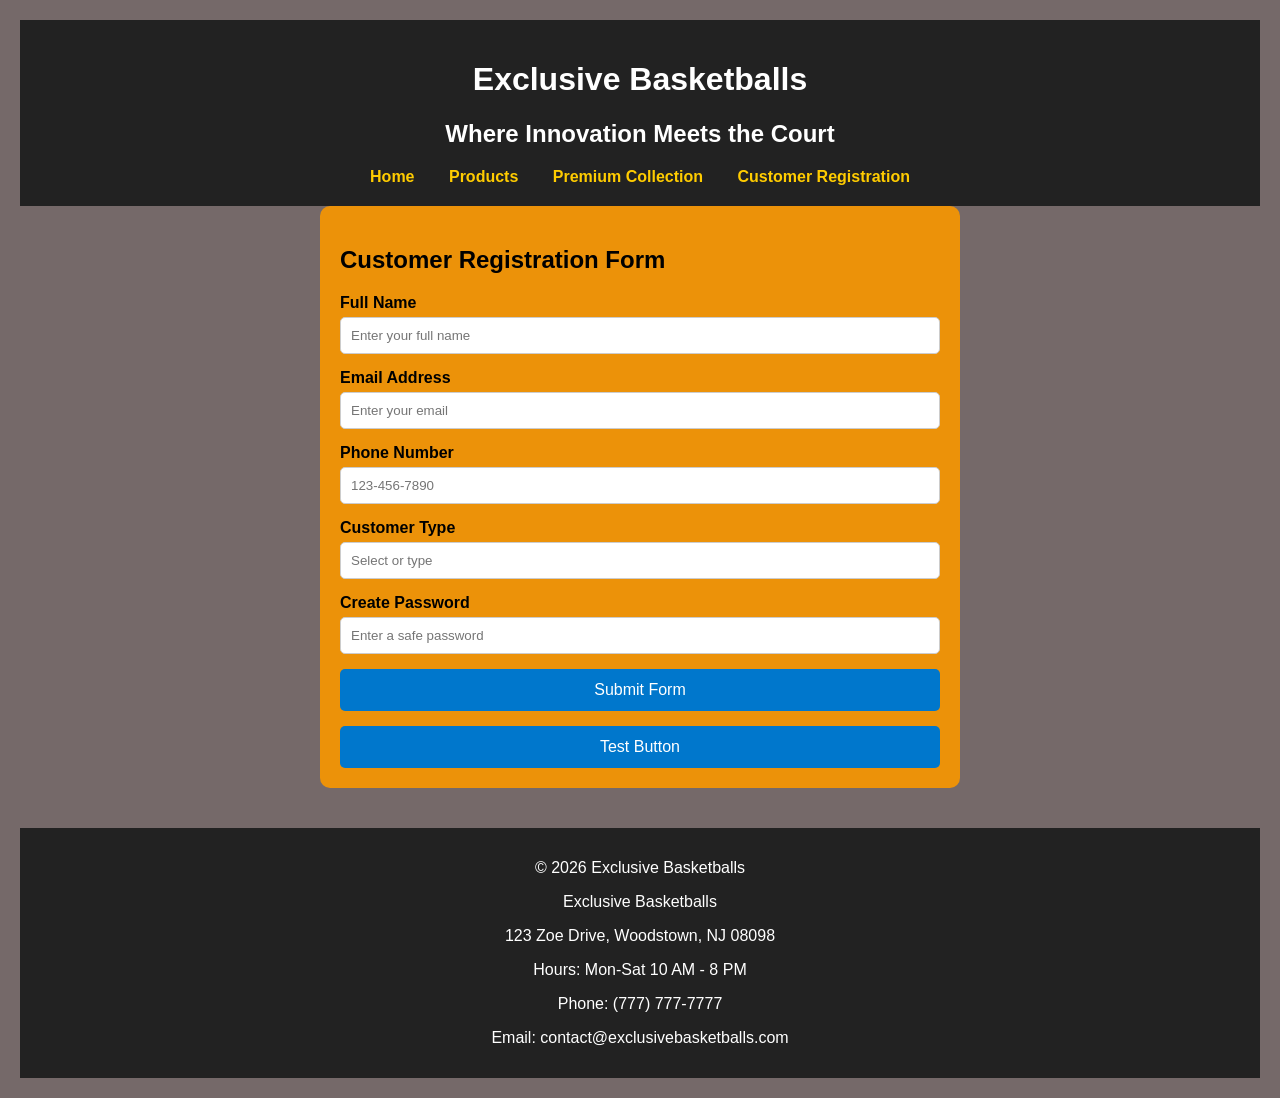
==== customersignup.html @ a595a955 "Add files via upload" ====
<!DOCTYPE html>
<html lang="en">

<head>
    <meta charset="UTF-8">
    <meta name="viewport" content="width=device-width, initial-scale=1.0">

    <title>Customer Registration Form</title>

    <link rel="stylesheet" href="styles.css">

    <style>
        body {
            font-family: Arial, sans-serif;
            margin: 0;
            padding: 20px;
            background: rgba(109, 97, 97, 0.945);
        }

        .form-container {
            max-width: 600px;
            margin: auto;
            background: rgb(236, 146, 9);
            padding: 20px;
            border-radius: 10px;
        }

        label {
            display: block;
            font-weight: bold;
            margin-top: 15px;
        }

        input {
            width: 100%;
            padding: 10px;
            margin-top: 5px;
            border: 1px solid #ccc;
            border-radius: 5px;
            box-sizing: border-box;
        }

        button {
            width: 100%;
            padding: 12px;
            margin-top: 15px;
            background-color: #0077cc;
            color: white;
            border: none;
            border-radius: 5px;
            cursor: pointer;
            font-size: 16px;
        }

        button:hover {
            background-color: #005fa3;
        }

        @media (max-width: 768px) {
            .form-container {
                padding: 15px;
            }

            button {
                font-size: 14px;
            }
        }
    </style>
</head>

<body>

    <header>
        <h1>Exclusive Basketballs</h1>
        <h2>Where Innovation Meets the Court</h2>

        <nav>
            <a href="index.html">Home</a>
            <a href="products.html">Products</a>
            <a href="premium.html">Premium Collection</a>
            <a href="customersignup.html">Customer Registration</a>
        </nav>
    </header>

    <div class="form-container">

        <h2>Customer Registration Form</h2>

        <form>

            <label for="fullname">Full Name</label>
            <input type="text"
                   id="fullname"
                   name="fullname"
                   placeholder="Enter your full name">

            <label for="email">Email Address</label>
            <input type="email"
                   id="email"
                   name="email"
                   placeholder="Enter your email">

            <label for="phone">Phone Number</label>
            <input type="tel"
                   id="phone"
                   name="phone"
                   placeholder="123-456-7890">

            <label for="customerType">Customer Type</label>
            <input list="types"
                   id="customerType"
                   name="customerType"
                   placeholder="Select or type">

            <datalist id="types">
                <option value="New Customer">
                <option value="Returning Customer">
                <option value="VIP">
            </datalist>

            <label for="password">Create Password</label>
            <input type="password"
                   id="password"
                   name="password"
                   placeholder="Enter a safe password">

            <button type="submit">Submit Form</button>

            <button type="button"
                    onclick="alert('Button Works!')">
                Test Button
            </button>

        </form>

    </div>

    <footer>
        <p>&copy; 2026 Exclusive Basketballs</p>
        <p>Exclusive Basketballs</p>
        <p>123 Zoe Drive, Woodstown, NJ 08098</p>
        <p>Hours: Mon-Sat 10 AM - 8 PM</p>
        <p>Phone: (777) 777-7777</p>
        <p>Email: contact@exclusivebasketballs.com</p>
    </footer>

</body>

</html>
---- styles.css ----
body {
    font-family: Arial, sans-serif;
    margin: 0;
    background-color: #ff9900;
}

header {
    background-color: #222;
    color: white;
    padding: 20px;
    text-align: center;
}

nav a {
    color: #ffcc00;
    margin: 0 15px;
    text-decoration: none;
    font-weight: bold;
}

nav a:hover {
    text-decoration: underline;
}

main {
    padding: 20px;
}

.hero-img {
    width: 300px;
    display: block;
    margin: 20px auto;
}

footer {
    background-color: #222;
    color: white;
    text-align: center;
    padding: 15px;
    margin-top: 40px;
}

ul {
    background: rgba(109, 97, 97, 0.945);
    padding: 20px;
    border-radius: 8px;
    list-style-type: square;
}
.flex-container {
    display: flex;
    gap: 20px;
}

.flex-item {
    flex: 1;
    padding: 20px;
    background-color: rgba(109, 97, 97, 0.945);
}
 
@media (max-width: 768px) {

    .flex-container {
        flex-direction: column;
    }

    .form-container {
        width: 90%;
    }

    nav a {
        display: block;
        margin: 10px 0;
    }

    button {
        width: 100%;
    }
}
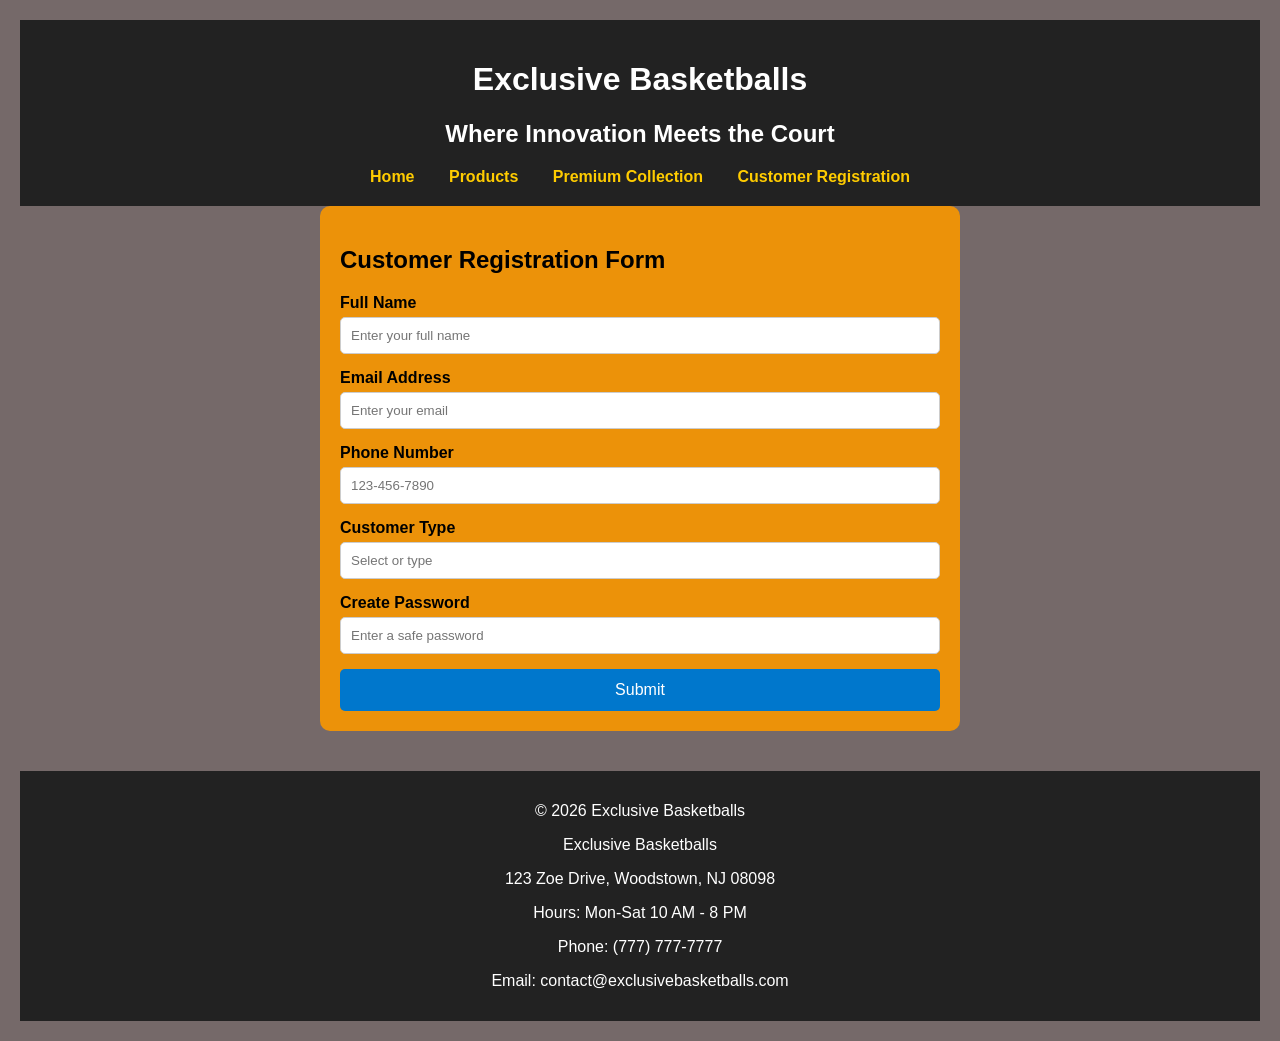
==== commit 95b5c9c0: "Update submit button submit button gives a nice alert" ====
--- a/customersignup.html
+++ b/customersignup.html
@@ -124,12 +124,11 @@
                    name="password"
                    placeholder="Enter a safe password">
 
-            <button type="submit">Submit Form</button>
+            <button type="submit"
+                onclick="alert('SWISH!, Your form has been submitted!');">
+            Submit
+            </button>
 
-            <button type="button"
-                    onclick="alert('Button Works!')">
-                Test Button
-            </button>
 
         </form>
 
@@ -146,4 +145,4 @@
 
 </body>
 
-</html>+</html>
